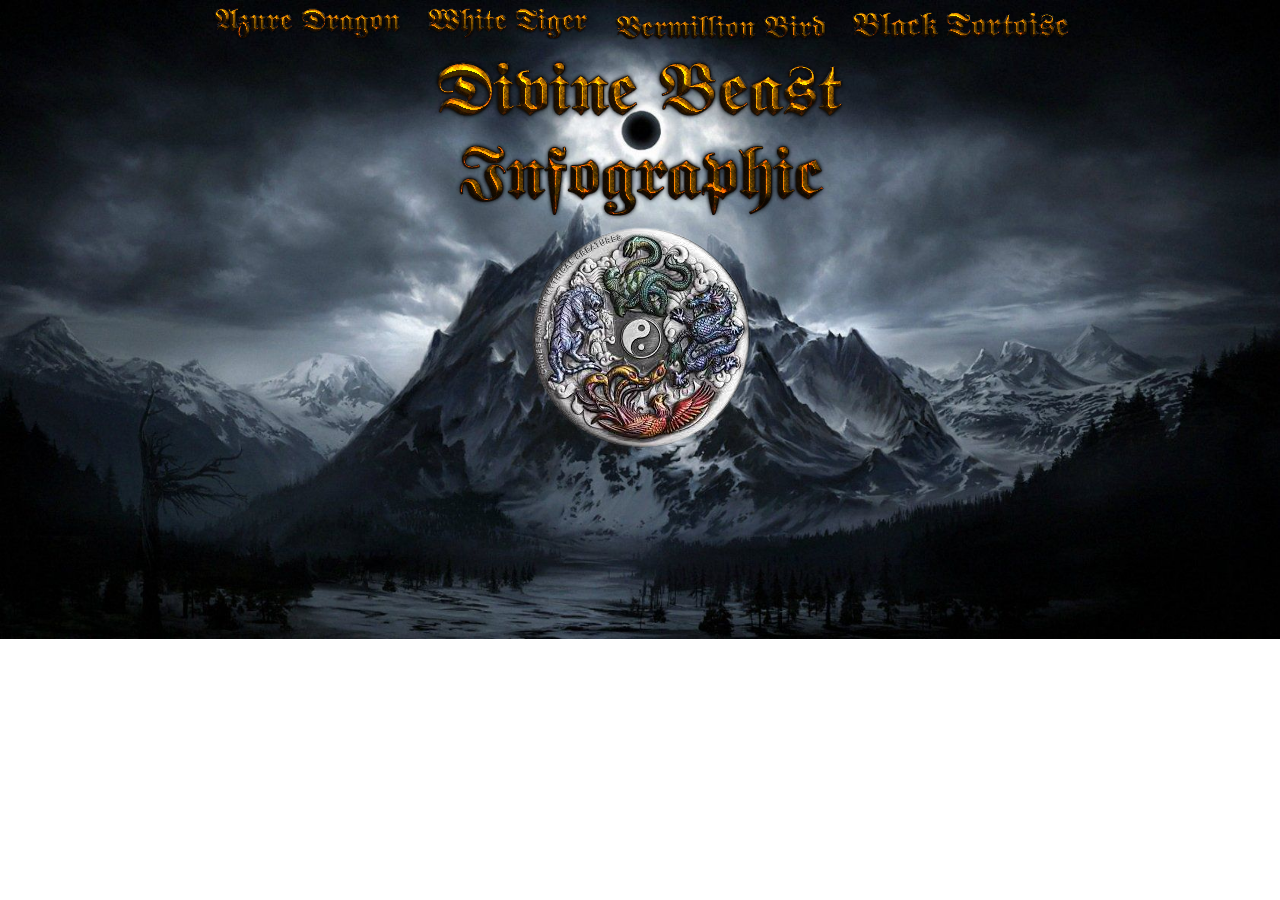
==== multi-device application/index.html @ e62b44a2 "done" ====
<!DOCTYPE html>
<html>

<head>
    <title>Diving Beast Infograph</title>
    <meta name="viewport" content="width=device-width, initial-scale=1.0">
    <!-- linking the html to the css -->
    <link href="index.css" rel="Stylesheet">
    <link href="logo.css" rel="Stylesheet">
</head>

<body>
    <!-- creating a menubar/nav bar -->
    <div class="Menubar">
        <button>Menu</button>
        <div class="menubar-content">
            <!-- href makes u go to a diferent page -->
            <a href="azure.html"><img src="menuazure.png"></a>
            <a href="white.html"><img src="menuwhite.png"></a>
            <a href="vermillion.html"><img src="menuver.png"></a>
            <a href="black.html"><img src="menublack.png"></a>
        </div>
    </div>

    <!-- relevant info -->
    <div class="logo"><img src="logo.png"></div>
    <div class="symbol"><img src="symbol.png"></div>
</body>

</html>
---- multi-device application/index.css ----
@media (min-width: 0px) and (max-width: 480px) {
  body {
    background-image: url(bgimg.jpg);
    background-repeat: no-repeat;
    background-size: cover;
    max-height: 100vh;
    margin: -5px; }

  .Menubar {
    position: relative;
    display: inline-block;
    padding: 20px; }

  .menubar-content {
    display: none;
    position: absolute;
    background-color: slategray;
    min-width: 160px;
    box-shadow: 0px 8px 16px 0px rgba(0, 0, 0, 0.2);
    padding: 12px 16px;
    z-index: 1; }

  .Menubar:hover .menubar-content {
    display: block; } }
@media (min-width: 481px) and (max-width: 1024px) {
  body {
    background-image: url(bgimg.jpg);
    background-repeat: no-repeat;
    background-size: cover;
    max-height: 100vh;
    margin: -5px; }

  .Menubar {
    position: relative;
    display: inline-block;
    padding: 20px; }

  .menubar-content {
    display: none;
    position: absolute;
    background-color: slategray;
    min-width: 160px;
    box-shadow: 0px 8px 16px 0px rgba(0, 0, 0, 0.2);
    padding: 12px 16px;
    z-index: 1; }

  .Menubar:hover .menubar-content {
    display: block; } }
@media (min-width: 1025px) {
  body {
    background-image: url(bgimg.jpg);
    background-repeat: no-repeat;
    background-size: cover;
    max-height: 100vh;
    margin: -5px; }

  .Menubar {
    display: flex;
    flex-direction: row;
    padding: 5px;
    justify-content: center; }

  a {
    padding: 5px; }

  .active img {
    border: 1px solid white; }

  button {
    display: none; } }

/*# sourceMappingURL=index.css.map */
---- multi-device application/logo.css ----
.logo {
  display: flex;
  justify-content: center; }

.symbol {
  display: flex;
  justify-content: center; }

/*# sourceMappingURL=logo.css.map */
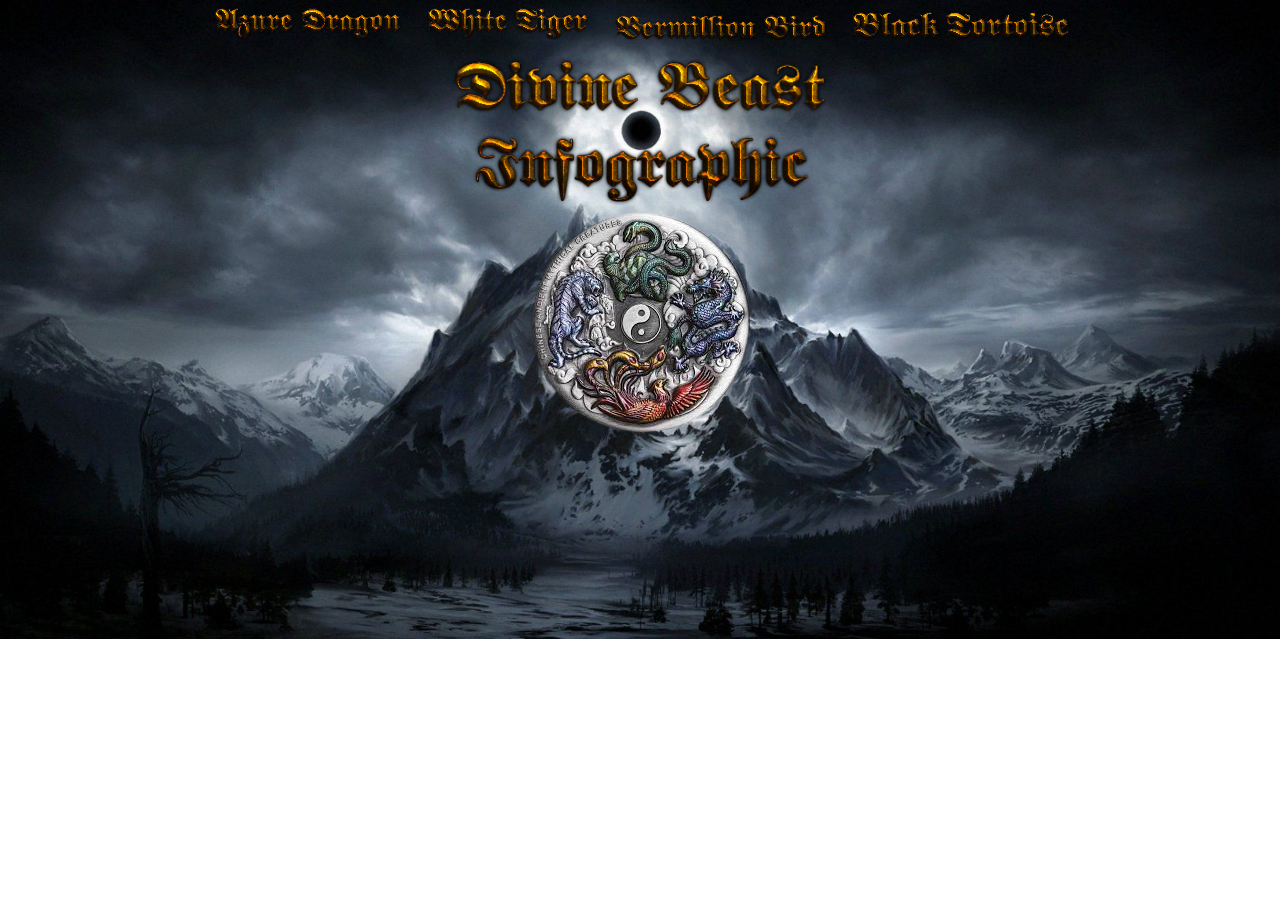
==== commit 94e4367c: "done" ====
--- a/multi-device application/index.html
+++ b/multi-device application/index.html
@@ -2,7 +2,7 @@
 <html>
 
 <head>
-    <title>Diving Beast Infograph</title>
+    <title>Divine Beast Infograph</title>
     <meta name="viewport" content="width=device-width, initial-scale=1.0">
     <!-- linking the html to the css -->
     <link href="index.css" rel="Stylesheet">
@@ -22,9 +22,11 @@
         </div>
     </div>
 
-    <!-- relevant info -->
-    <div class="logo"><img src="logo.png"></div>
-    <div class="symbol"><img src="symbol.png"></div>
+    <div class="infographics">
+        <!-- relevant info -->
+        <div class="logo"><img src="logo.png"></div>
+        <div class="symbol"><img src="symbol.png"></div>
+    </div>
 </body>
 
 </html>--- a/multi-device application/logo.css
+++ b/multi-device application/logo.css
@@ -1,9 +1,38 @@
-.logo {
-  display: flex;
-  justify-content: center; }
+@media (min-width: 0px) and (max-width: 480px) {
+  .logo {
+    display: flex;
+    justify-content: center; }
 
-.symbol {
-  display: flex;
-  justify-content: center; }
+  .symbol {
+    display: flex;
+    justify-content: center; }
+
+  .infographics img {
+    max-width: 20%;
+    height: auto; } }
+@media (min-width: 481px) and (max-width: 1024px) {
+  .logo {
+    display: flex;
+    justify-content: center; }
+
+  .symbol {
+    display: flex;
+    justify-content: center; }
+
+  .infographics img {
+    max-width: 30%;
+    height: auto; } }
+@media (min-width: 1025px) {
+  .logo {
+    display: flex;
+    justify-content: center; }
+
+  .symbol {
+    display: flex;
+    justify-content: center; }
+
+  .infographics img {
+    max-width: 30%;
+    height: auto; } }
 
 /*# sourceMappingURL=logo.css.map */
